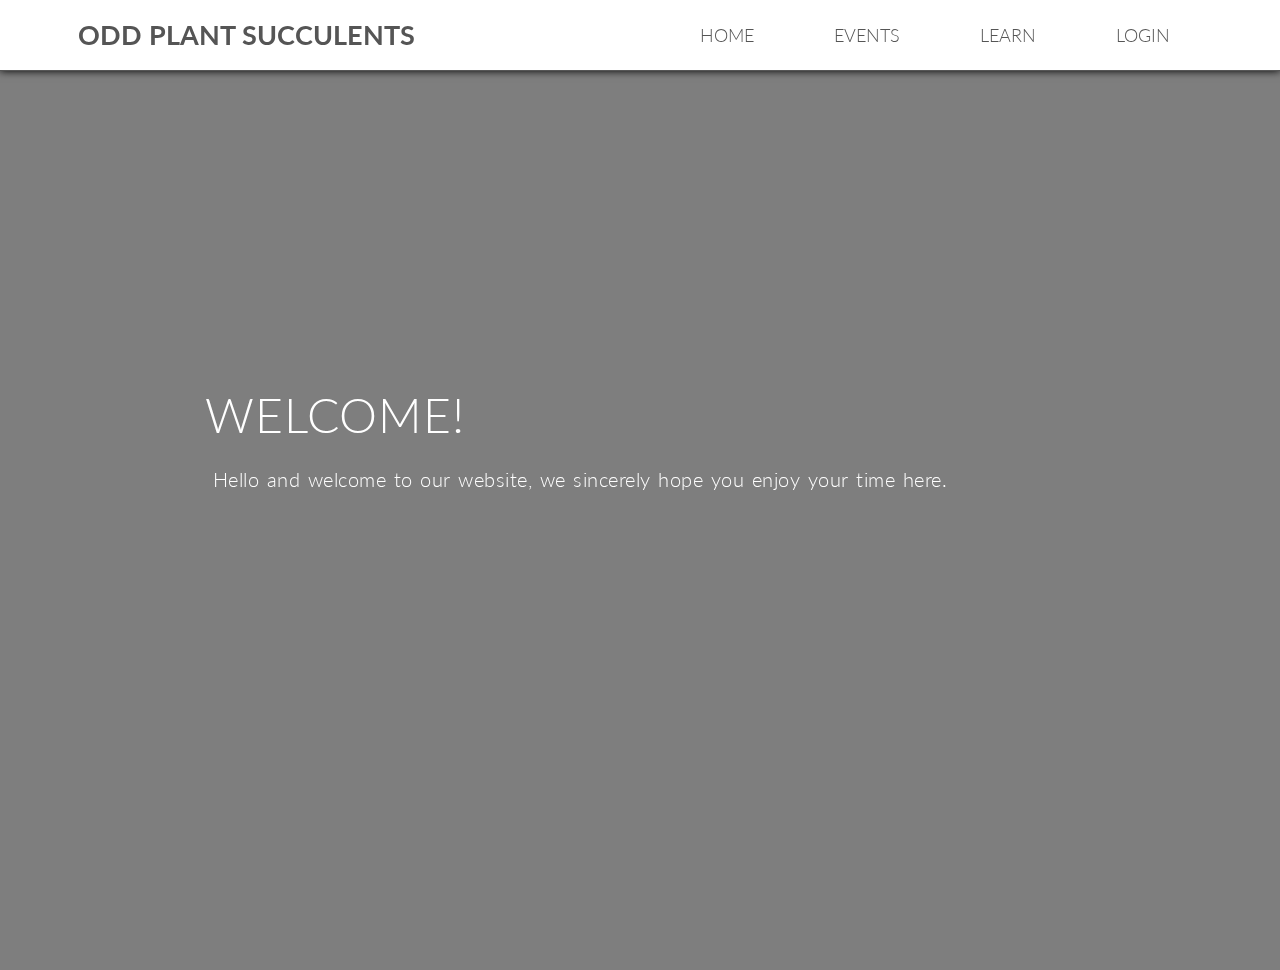
==== index.html @ 3d873639 "initialize project" ====
<!DOCTYPE html>
<html>
  <head>
    <meta name="author" content="Laurence Sonnenberg" />
    <link rel="stylesheet" type="text/css" href="styles.css" />
    <link
      href="https://fonts.googleapis.com/css?family=Lato:100,300,400&display=swap"
      rel="stylesheet"
    />
  </head>

  <body>
    <!-- header -->
    <script src="scripts/headerHtml.js"></script>

    <div class="landing">
      <div class="row">
        <div class="welcome-text-box">
          <h1>
            Welcome!
          </h1>
          <p class="welcome-paragraph page-intro">
            Hello and welcome to our website, we sincerely hope you enjoy your
            time here.
          </p>
        </div>
      </div>
    </div>
  </body>
</html>

<!-- <nav>
        <div class="row">
          <img src="./img/slideshow_1.jpg" alt="Odd Plant Logo" class="logo" />
          <h2 class="logo"><a href="./index.html">Odd Plant Succulents</a></h2>
          <ul>
            <li>
              <a href="home.html">Home</a>
            </li>
            <li>
              <a href="events.html">Events</a>
            </li>
            <li>
              <a href="learn.html">Learn</a>
            </li>
            <li>
              <a href="login.html">Login</a>
            </li>
          </ul>
        </div>
      </nav> -->
---- styles.css ----
/* General styling */

/* Credit to Udemy: Build Responsive Real World Websites with HTML and CSS3 (Jonas Schmedtmann) for help with CSS */
/* -------------------------------------------------------*/
/* BASIC SETUP */
/* -------------------------------------------------------*/

* {
  margin: 0;
  padding: 0;
  box-sizing: border-box;
}

html {
  color: #555;
  font-family: 'Lato', 'Arial', sans-serif;
  font-weight: 300;
  font-size: 20px;
  text-rendering: optimizeLegibility;
  background-color: #fdfdfd;
}

/* -------------------------------------------------------*/
/* REUSABLE COMPONENTS */
/* -------------------------------------------------------*/

.row {
  max-width: 1140px;
  margin: 0 auto;
  overflow: hidden;
}

/* -------- HEADERS --------- */

h1 {
  margin-top: 0;
  margin-bottom: 24px;
  color: #fff;
  font-size: 240%;
  font-weight: 300;
  text-transform: uppercase;
  letter-spacing: 1px;
  word-spacing: 4px;
}

h3 {
  margin-bottom: 16px;
  word-spacing: 2px;
}

p {
  margin-top: 24px;
  margin-bottom: 24px;
  margin-right: 24px;
  margin-left: 8px;
  font-weight: 300;
  word-spacing: 2px;
}

.page-heading {
  margin-top: 64px;
  margin-bottom: 24px;
  margin-left: 8px;
  font-size: 180%;
  font-weight: 300;
  text-transform: uppercase;
  letter-spacing: 1px;
  word-spacing: 2px;
}

.page-intro {
  margin-top: 24px;
  margin-bottom: 24px;
  margin-right: 24px;
  margin-left: 8px;
  font-weight: 300;
  letter-spacing: 0.5px;
  word-spacing: 2px;
}

.inline-link:link,
.inline-link:visited {
  color: #3498db;
  text-decoration: none;
}

/* credit to w3school for help with nav */
/* -------------------------------------------------------*/
/* NAV */
/* -------------------------------------------------------*/

header {
  min-height: 70px;
  z-index: 0;
  width: 100%;
}

nav {
  position: fixed;
  width: 100%;
  background-color: #fff;
  border-bottom: 1px solid #555;
  box-shadow: 0px 0px 8px 0px #000000;
}

.nav-items {
  float: right;
}

.nav-item:link,
.nav-item:visited {
  display: block;
  color: #555;
  padding: 24px 40px;
  text-decoration: none;
  text-transform: uppercase;
  font-size: 90%;
  transition: background-color 0.2s, color 0.2s;
}

.nav-item:hover,
.nav-item:active {
  color: #fff;
  background-color: #bebebe;
}

.logo {
  padding-top: 18px;
  padding-bottom: 18px;
  margin-left: 8px;
  float: left;
  text-transform: uppercase;
}

.logo a:link,
.logo a:visited {
  color: #555;
  text-decoration: none;
}

/* Add a black background color to the top navigation */
.topnav {
  overflow: hidden;
}

/* Style the links inside the navigation bar */
.topnav a {
  float: left;
  display: block;
  color: #f2f2f2;
  text-align: center;
  text-decoration: none;
  font-size: 90%;
}

/* Hide the link that should open and close the topnav on small screens */
.topnav .icon {
  padding: 20px 24px;
  color: #555;
  display: none;
}

/* When the screen is less than 600 pixels wide, hide all links, except for the first one ("Home"). 
Show the link that contains should open and close the topnav (.icon) */
@media screen and (max-width: 925px) {
  .nav-items a:not(:last-child) {
    display: none;
  }
  .home {
    margin-top: 70px;
  }
  .topnav a.icon {
    float: right;
    display: block;
  }
}

/* The "responsive" class is added to the topnav with JavaScript when the user clicks on the icon. 
This class makes the topnav look good on small screens (display the links vertically instead of horizontally) */
@media screen and (max-width: 925px) {
  .topnav.responsive {
    position: relative;
  }
  .topnav.responsive a.icon {
    position: absolute;
    right: 0;
    top: 0;
  }
  .topnav.responsive a {
    float: none;
    display: block;
    text-align: left;
  }
}

/* -------------------------------------------------------*/
/* LANDING PAGE */
/* -------------------------------------------------------*/

.landing {
  background: linear-gradient(rgba(0, 0, 0, 0.5), rgba(0, 0, 0, 0.5)),
    url(img/home-page.jpg);
  background-size: cover;
  background-position: center;
  height: 100vh;
}

.welcome-text-box {
  position: fixed;
  width: 68%;
  top: 50%;
  left: 50%;
  transform: translate(-50%, -50%);
}

.welcome-paragraph {
  color: #fff;
}

/* -------------------------------------------------------*/
/* HOME PAGE */
/* -------------------------------------------------------*/

.slideshow-container {
  overflow: hidden;
  height: 550px;
  min-width: 100%;
  box-shadow: 0px 0px 5px 0px #000000;
}

.slideshow-item {
  min-width: 100%;
  max-width: 100%;
  max-height: 550px;
  object-fit: cover;
}

@media only screen and (max-width: 825px) {
  .slideshow-container {
    box-shadow: none;
    height: 350px;
  }
  .slideshow-item {
    box-shadow: 0px 0px 5px 0px #000000;
  }
}

@media only screen and (max-width: 400px) {
  .slideshow-container {
    height: 350px;
  }
}

/* -------------------------------------------------------*/
/* EVENTS PAGE */
/* -------------------------------------------------------*/

.upcoming-events {
  margin-top: 32px;
  max-width: 70%;
  max-height: 700px;
  float: left;
  overflow: scroll;
}

/* An event */

.event {
  margin-bottom: 72px;
  margin-left: 8px;
}

.event img {
  object-fit: cover;
  width: 140px;
  height: 140px;
  margin-top: 24px;
  display: inline-block;
}

.event-details-container {
  max-width: 70%;
  margin-left: 32px;
  display: inline-block;
  vertical-align: top;
}

.description {
  margin-bottom: 16px;
}

.date-time {
  margin-top: 0px;
  display: inline-block;
}

@media only screen and (max-width: 850px) {
  .event-details-container {
    margin-left: 0px;
  }
  .description {
    margin-left: 0;
  }
  .date-time {
    margin-left: 0;
  }
}

/* ----------------------- */

.past-events {
  margin-top: 40px;
  padding-left: 32px;
  max-width: 30%;
  float: left;
  border-left: 1px solid #dadada;
}

.past-events h3 {
  margin-bottom: 32px;
}

.past-events p {
  width: 250px;
  margin-bottom: 32px;
  margin-left: 0;
  max-width: 90%;
}

.map {
  margin-left: 0;
}

@media only screen and (max-width: 500px) {
  .upcoming-events {
    max-width: 70%;
  }
  .past-events {
    max-width: 70%;
    border-left: none;
    margin-top: 32px;
    padding-left: 8px;
  }
}

/* -------------------------------------------------------*/
/* LEARN PAGE */
/* -------------------------------------------------------*/

.article {
  margin-top: 64px;
  margin-left: 8px;
  padding-bottom: 32px;
  max-width: 90%;
  border-bottom: 1px solid #dadada;
}

/* this img css could be combined with event img */
.article img {
  object-fit: cover;
  width: 100px;
  height: 100px;
  display: inline-block;
}

.title-link-container {
  margin-left: 32px;
  display: inline-block;
  vertical-align: top;
}

.article-title {
  margin-left: 8px;
}

.article-link {
  margin-top: 64px;
  margin-left: 8px;
}

@media only screen and (max-width: 650px) {
  .title-link-container {
    margin-top: 32px;
    margin-left: 0;
  }
  .title-link-container h3,
  .title-link-container a {
    margin-left: 0;
  }
}

/* -------- ICONS --------- */
ion-icon {
  color: #555;
}

/* -------------------------------------------------------*/
/* LOGIN/REGISTER PAGE */
/* -------------------------------------------------------*/

/* <!-- credit to https://codepen.io/colorlib/pen/rxddKy for login and register forms --> */
.login-page {
  width: 35%;
  padding: 8% 0 0;
  margin: auto;
}

.form {
  position: relative;
  z-index: 1;
  background: #ffffff;
  max-width: 100%;
  margin: 100px auto 100px;
  padding: 45px;
  text-align: center;
  box-shadow: 0 0 20px 0 rgba(0, 0, 0, 0.2), 0 5px 5px 0 rgba(0, 0, 0, 0.24);
  border-radius: 3px;
}

.form input {
  font-family: 'Lato', 'Arial', sans-serif;
  outline: 0;
  background: #f2f2f2;
  width: 100%;
  border: 0;
  margin: 0 0 15px;
  padding: 15px;
  box-sizing: border-box;
  font-size: 14px;
  border-radius: 2px;
}

.form button {
  font-family: 'Lato', 'Arial', sans-serif;
  text-transform: uppercase;
  outline: 0;
  background: #4caf50;
  width: 100%;
  border: 0;
  padding: 15px;
  color: #ffffff;
  font-size: 14px;
  -webkit-transition: all 0.3 ease;
  transition: all 0.3 ease;
  cursor: pointer;
  border-radius: 2px;
}

.form button:hover,
.form button:active,
.form button:focus {
  background: #43a047;
}
.form .message {
  margin: 15px 0 0;
  color: #b3b3b3;
  font-size: 12px;
}
.form .message a {
  color: #4caf50;
  text-decoration: none;
}
.form .register-form {
  /* display: none; */
}
.container {
  position: relative;
  z-index: 1;
  max-width: 300px;
  margin: 0 auto;
}
.container:before,
.container:after {
  content: '';
  display: block;
  clear: both;
}
.container .info {
  margin: 50px auto;
  text-align: center;
}
.container .info h1 {
  margin: 0 0 15px;
  padding: 0;
  font-size: 36px;
  font-weight: 300;
  color: #1a1a1a;
}
.container .info span {
  color: #4d4d4d;
  font-size: 12px;
}

.container .info span a {
  color: #000000;
  text-decoration: none;
}
.container .info span .fa {
  color: #ef3b3a;
}

body {
  -webkit-font-smoothing: antialiased;
  -moz-osx-font-smoothing: grayscale;
}

@media only screen and (max-width: 800px) {
  .login-page {
    width: 50%;
  }
}
@media only screen and (max-width: 600px) {
  .login-page {
    width: 70%;
  }
}

/* header {
  min-height: 70px;
  z-index: 0;
  width: 100%;
}

nav {
  position: fixed;
  width: 100%;
  background-color: #fff;
  border-bottom: 1px solid #555;
  box-shadow: 0px 0px 8px 0px #000000;
}

nav ul {
  float: right;
  list-style: none;
}

nav li {
  display: inline-block;
}

nav li a:link,
nav li a:visited {
  display: block;
  color: #555;
  padding: 24px 40px;
  text-decoration: none;
  text-transform: uppercase;
  font-size: 90%;
  transition: background-color 0.2s, color 0.2s;
}

nav li a:hover,
nav li a:active {
  color: #fff;
  background-color: #bebebe;
}

.logo {
  margin-top: 16px;
  margin-bottom: 16px;
  margin-left: 8px;
  float: left;
  text-transform: uppercase;
}

.logo a:link,
.logo a:visited {
  color: #555;
  text-decoration: none;
} */
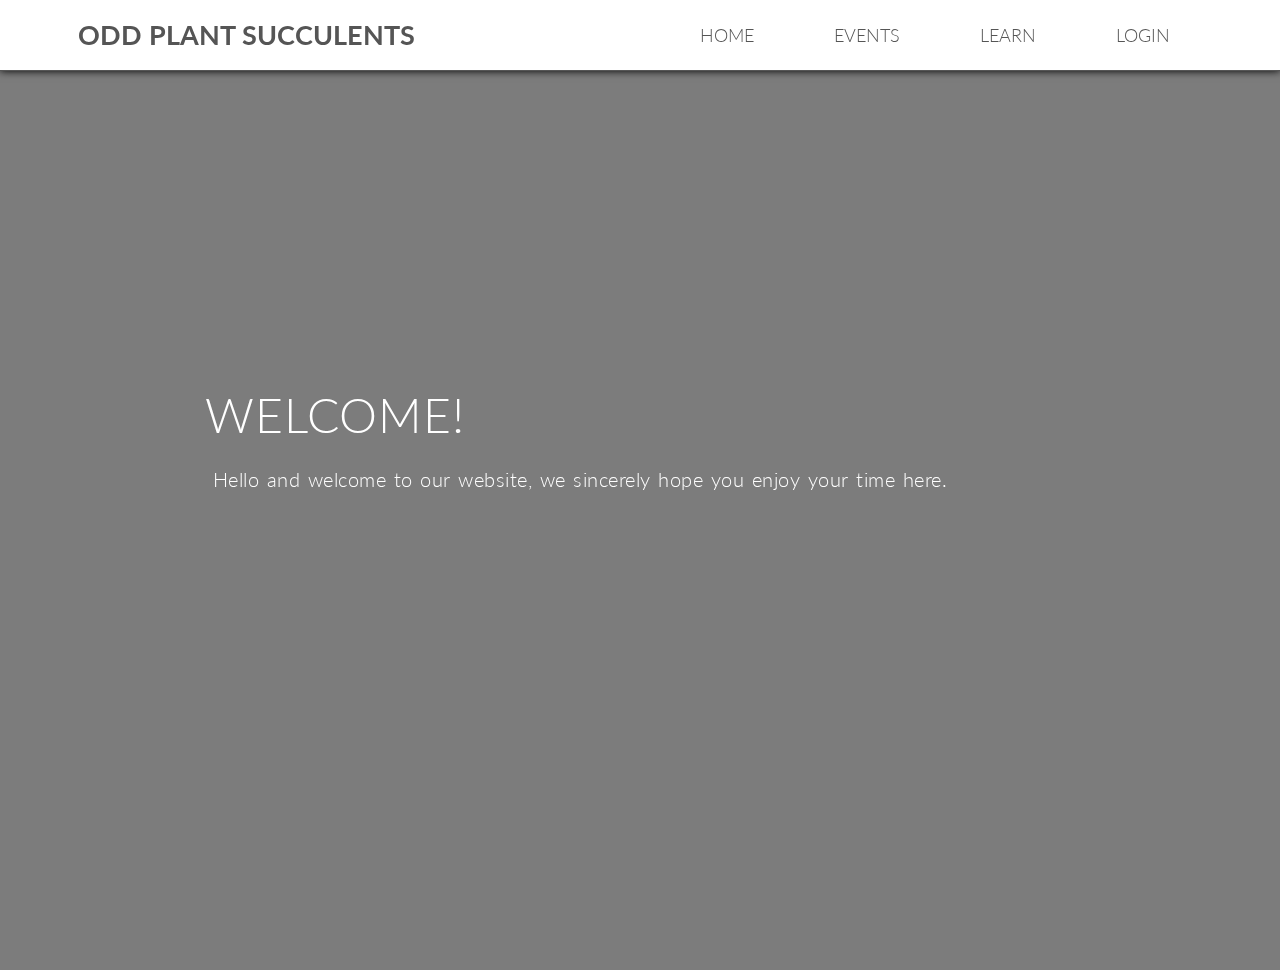
==== commit d5074d8d: "add page titles" ====
--- a/index.html
+++ b/index.html
@@ -2,6 +2,7 @@
 <html>
   <head>
     <meta name="author" content="Laurence Sonnenberg" />
+    <title>Odd Plant Succulents</title>
     <link rel="stylesheet" type="text/css" href="styles.css" />
     <link
       href="https://fonts.googleapis.com/css?family=Lato:100,300,400&display=swap"
--- a/styles.css
+++ b/styles.css
@@ -17,7 +17,7 @@
   font-weight: 300;
   font-size: 20px;
   text-rendering: optimizeLegibility;
-  background-color: #fdfdfd;
+  background-color: #f8f8f8;
 }
 
 /* -------------------------------------------------------*/
@@ -114,7 +114,6 @@
   padding: 24px 40px;
   text-decoration: none;
   text-transform: uppercase;
-  font-size: 90%;
   transition: background-color 0.2s, color 0.2s;
 }
 
@@ -155,19 +154,26 @@
 
 /* Hide the link that should open and close the topnav on small screens */
 .topnav .icon {
-  padding: 20px 24px;
+  padding: 24px 24px;
   color: #555;
   display: none;
 }
 
 /* When the screen is less than 600 pixels wide, hide all links, except for the first one ("Home"). 
 Show the link that contains should open and close the topnav (.icon) */
-@media screen and (max-width: 925px) {
+@media (max-width: 925px) {
   .nav-items a:not(:last-child) {
     display: none;
+    font-size: 75%;
+    padding: 20px 16px;
   }
   .home {
-    margin-top: 70px;
+    margin-top: 64px;
+  }
+  .logo {
+    padding-top: 22px;
+    padding-bottom: 22px;
+    font-size: 120%;
   }
   .topnav a.icon {
     float: right;
@@ -177,7 +183,7 @@
 
 /* The "responsive" class is added to the topnav with JavaScript when the user clicks on the icon. 
 This class makes the topnav look good on small screens (display the links vertically instead of horizontally) */
-@media screen and (max-width: 925px) {
+@media (max-width: 925px) {
   .topnav.responsive {
     position: relative;
   }
@@ -235,7 +241,7 @@
   object-fit: cover;
 }
 
-@media only screen and (max-width: 825px) {
+@media (max-width: 825px) {
   .slideshow-container {
     box-shadow: none;
     height: 350px;
@@ -245,7 +251,7 @@
   }
 }
 
-@media only screen and (max-width: 400px) {
+@media (max-width: 400px) {
   .slideshow-container {
     height: 350px;
   }
@@ -294,9 +300,19 @@
   display: inline-block;
 }
 
-@media only screen and (max-width: 850px) {
+@media (max-width: 850px) {
+  .upcoming-events {
+    margin-top: 8px;
+  }
+  .event {
+    max-width: 90%;
+    padding-bottom: 24px;
+    margin-bottom: 40px;
+    border-bottom: 1px solid #dadada;
+  }
   .event-details-container {
     margin-left: 0px;
+    max-width: 100%;
   }
   .description {
     margin-left: 0;
@@ -321,25 +337,27 @@
 }
 
 .past-events p {
-  width: 250px;
   margin-bottom: 32px;
   margin-left: 0;
-  max-width: 90%;
+  max-width: 85%;
 }
 
 .map {
   margin-left: 0;
 }
 
-@media only screen and (max-width: 500px) {
+@media (max-width: 500px) {
   .upcoming-events {
-    max-width: 70%;
+    max-width: 100%;
   }
   .past-events {
-    max-width: 70%;
+    margin-top: 16px;
+    max-width: 100%;
     border-left: none;
-    margin-top: 32px;
     padding-left: 8px;
+  }
+  .past-events p {
+    max-width: 90%;
   }
 }
 
@@ -378,7 +396,7 @@
   margin-left: 8px;
 }
 
-@media only screen and (max-width: 650px) {
+@media (max-width: 650px) {
   .title-link-container {
     margin-top: 32px;
     margin-left: 0;
@@ -387,6 +405,24 @@
   .title-link-container a {
     margin-left: 0;
   }
+}
+
+.vids-column-1 {
+  margin-left: 8px;
+  min-width: 50%;
+  float: left;
+}
+
+.vids-column-2 {
+  margin-left: 8px;
+  max-width: 50%;
+  float: left;
+}
+
+.youtube-vid {
+  margin: 24px 0;
+  width: 420px;
+  height: 315px;
 }
 
 /* -------- ICONS --------- */
@@ -504,12 +540,12 @@
   -moz-osx-font-smoothing: grayscale;
 }
 
-@media only screen and (max-width: 800px) {
+@media (max-width: 800px) {
   .login-page {
     width: 50%;
   }
 }
-@media only screen and (max-width: 600px) {
+@media (max-width: 600px) {
   .login-page {
     width: 70%;
   }
